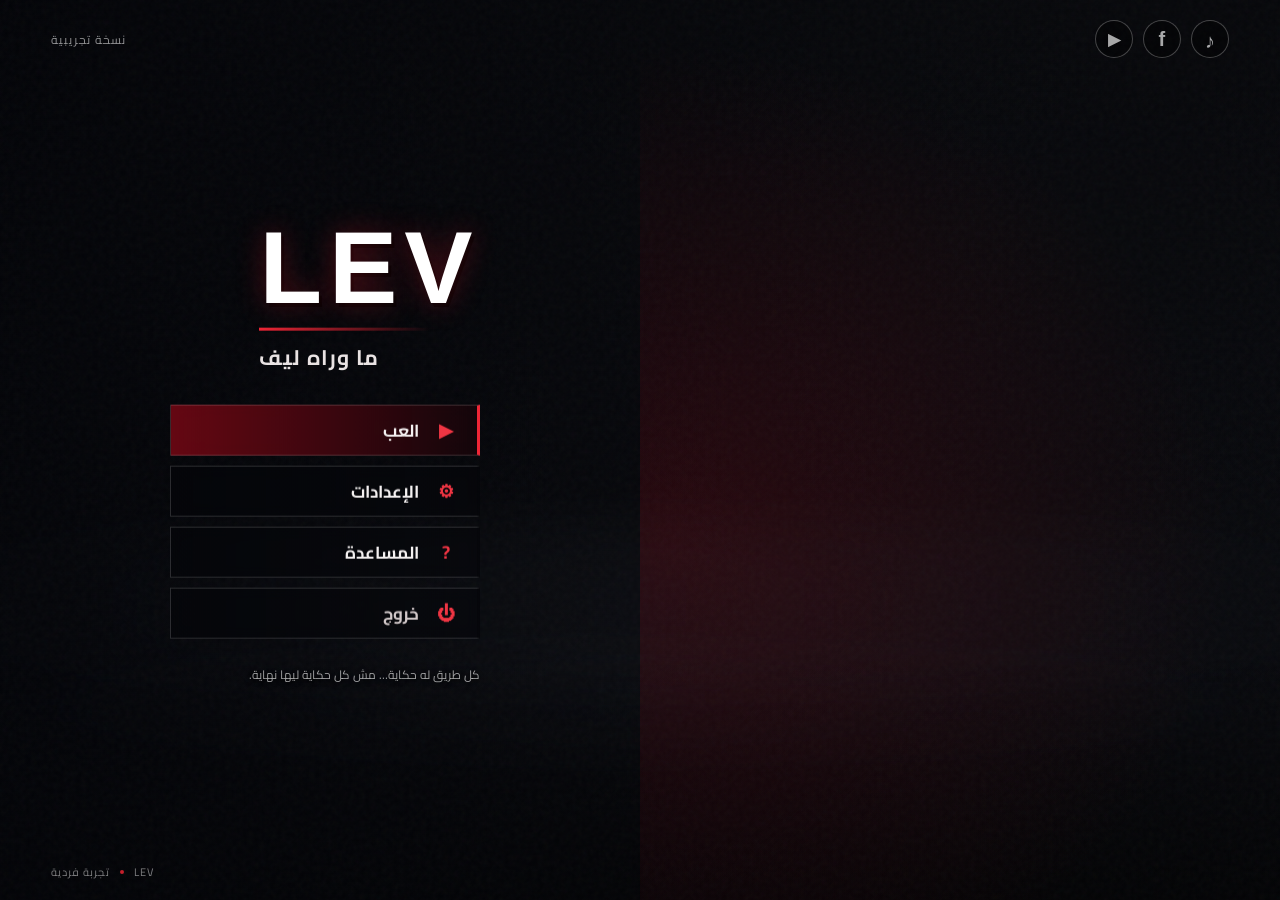
==== index.html @ eb12f316 "Add files via upload" ====
<!doctype html>
<html lang="ar" dir="rtl">
<head>
  <meta charset="utf-8">
  <meta name="viewport" content="width=device-width, initial-scale=1, viewport-fit=cover">
  <meta name="theme-color" content="#08090d">
  <title>LEV | ما وراه ليف</title>
  <link rel="stylesheet" href="style.css">
</head>
<body>
  <main class="game-shell" aria-label="القائمة الرئيسية للعبة ليف">
    <div class="background"></div>
    <div class="background-shade"></div>
    <div class="red-glow"></div>
    <div class="fog fog-one"></div>
    <div class="fog fog-two"></div>
    <div class="grain"></div>

    <header class="top-bar">
      <div class="socials" aria-label="حسابات التواصل الاجتماعي">
        <button class="social" type="button" aria-label="YouTube" title="قريبًا">▶</button>
        <button class="social social-f" type="button" aria-label="Facebook" title="قريبًا">f</button>
        <button class="social social-t" type="button" aria-label="TikTok" title="قريبًا">♪</button>
      </div>
      <div class="version">نسخة تجريبية</div>
    </header>

    <section class="menu-panel">
      <div class="brand">
        <div class="brand-name" aria-label="LEV">LEV</div>
        <div class="brand-line"></div>
        <div class="brand-tagline">ما وراه ليف</div>
      </div>

      <nav class="main-menu" aria-label="القائمة الرئيسية">
        <button class="menu-button primary" id="playButton" type="button">
          <span class="button-icon">▶</span><span>العب</span>
        </button>
        <button class="menu-button" id="continueButton" type="button" hidden>
          <span class="button-icon">↻</span><span>متابعة</span>
        </button>
        <button class="menu-button" id="settingsButton" type="button">
          <span class="button-icon">⚙</span><span>الإعدادات</span>
        </button>
        <button class="menu-button" id="helpButton" type="button">
          <span class="button-icon">?</span><span>المساعدة</span>
        </button>
        <button class="menu-button exit-button" id="exitButton" type="button">
          <span class="button-icon">⏻</span><span>خروج</span>
        </button>
      </nav>
      <p class="menu-hint">كل طريق له حكاية… مش كل حكاية ليها نهاية.</p>
    </section>

    <footer class="bottom-bar">
      <span>LEV</span>
      <span class="footer-dot"></span>
      <span>تجربة فردية</span>
    </footer>
  </main>

  <div class="modal-backdrop" id="modalBackdrop" hidden>
    <section class="modal" role="dialog" aria-modal="true" aria-labelledby="modalTitle">
      <button class="modal-close" id="modalClose" type="button" aria-label="إغلاق">×</button>
      <div class="modal-mark">LEV</div>
      <h2 id="modalTitle">العنوان</h2>
      <div id="modalContent" class="modal-content"></div>
      <div class="modal-actions" id="modalActions"></div>
    </section>
  </div>

  <div class="toast" id="toast" role="status" aria-live="polite"></div>
  <script src="game.js"></script>
</body>
</html>
---- style.css ----
@import url('https://fonts.googleapis.com/css2?family=Cairo:wght@400;500;600;700;800;900&display=swap');

:root {
  --red: #c51f2b;
  --red-bright: #ef2636;
  --white: #f5f3f2;
  --muted: #b8b5b7;
  --panel: rgba(5, 6, 10, .68);
}
* { box-sizing: border-box; }
html, body { margin: 0; width: 100%; min-height: 100%; background: #05060a; color: var(--white); }
body { font-family: "Cairo", Tahoma, Arial, sans-serif; overflow: hidden; }
button { font: inherit; }
.game-shell { position: relative; width: 100%; height: 100svh; min-height: 520px; overflow: hidden; isolation: isolate; background: #090a0e; }
.background, .background-shade, .red-glow, .fog, .grain { position: absolute; inset: 0; pointer-events: none; }
.background { z-index: -5; background: url("assets/background.png") center center / cover no-repeat; transform: scale(1.025); animation: slow-zoom 35s ease-in-out infinite alternate; }
.background-shade { z-index: -4; background: linear-gradient(90deg, rgba(2,3,7,.88) 0%, rgba(2,3,7,.62) 34%, rgba(2,3,7,.12) 75%, rgba(2,3,7,.24) 100%), linear-gradient(0deg, rgba(0,0,0,.7), transparent 28%, rgba(0,0,0,.22)); }
.red-glow { z-index: -3; width: 50%; background: radial-gradient(ellipse at 5% 60%, rgba(170,10,25,.2), transparent 65%); animation: pulse 6s ease-in-out infinite; }
.fog { z-index: -2; opacity: .12; background: linear-gradient(90deg, transparent, rgba(180,190,205,.22), transparent); filter: blur(28px); width: 130%; left: -15%; right: auto; }
.fog-one { top: 58%; height: 18%; animation: fog-drift 24s linear infinite; }
.fog-two { top: 72%; height: 12%; opacity: .08; animation: fog-drift 34s linear infinite reverse; }
.grain { z-index: -1; opacity: .07; background-image: url("data:image/svg+xml,%3Csvg viewBox='0 0 180 180' xmlns='http://www.w3.org/2000/svg'%3E%3Cfilter id='n'%3E%3CfeTurbulence type='fractalNoise' baseFrequency='.9' numOctaves='3' stitchTiles='stitch'/%3E%3C/filter%3E%3Crect width='100%25' height='100%25' filter='url(%23n)' opacity='.5'/%3E%3C/svg%3E"); }
.top-bar { position: absolute; top: max(20px, env(safe-area-inset-top)); left: 4vw; right: 4vw; display: flex; align-items: center; justify-content: space-between; }
.socials { display: flex; gap: 10px; direction: ltr; }
.social { width: 38px; height: 38px; border: 1px solid rgba(255,255,255,.25); border-radius: 50%; color: rgba(255,255,255,.65); background: rgba(0,0,0,.35); font-weight: 800; cursor: not-allowed; }
.social-f { font-family: Arial,sans-serif; font-size: 20px; }
.social-t { font-size: 20px; }
.version { color: rgba(255,255,255,.56); font-size: 12px; letter-spacing: 1px; }
.menu-panel { position: absolute; top: 50%; left: clamp(24px, 7vw, 110px); transform: translateY(-48%); width: min(390px, 40vw); padding: 18px 0; }
.brand { margin-bottom: 28px; text-align: left; direction: ltr; width: fit-content; }
.brand-name { font-family: Arial, sans-serif; font-size: clamp(66px, 8vw, 112px); line-height: .88; font-weight: 900; letter-spacing: 7px; color: #fff; text-shadow: 0 0 28px rgba(220,20,38,.35), 3px 4px 0 rgba(0,0,0,.6); }
.brand-line { height: 3px; width: 78%; margin: 15px 0 7px; background: linear-gradient(90deg, var(--red-bright), transparent); }
.brand-tagline { direction: rtl; text-align: left; color: #e9e3e3; font-size: clamp(15px, 1.7vw, 21px); font-weight: 700; letter-spacing: 1px; }
.main-menu { display: flex; flex-direction: column; gap: 10px; width: min(310px, 100%); }
.menu-button { display: flex; align-items: center; gap: 15px; width: 100%; min-height: 49px; padding: 8px 18px; border: 1px solid rgba(255,255,255,.15); border-right: 3px solid transparent; color: #f4f1f1; background: linear-gradient(90deg, rgba(5,6,10,.78), rgba(5,6,10,.42)); text-align: right; font-size: 17px; font-weight: 700; cursor: pointer; transition: .22s ease; backdrop-filter: blur(7px); }
.menu-button:hover, .menu-button:focus-visible { outline: none; transform: translateX(-6px); border-color: rgba(239,38,54,.55); border-right-color: var(--red-bright); background: linear-gradient(90deg, rgba(110,7,18,.75), rgba(10,8,12,.72)); box-shadow: 0 0 24px rgba(170,10,25,.17); }
.menu-button.primary { border-right-color: var(--red-bright); background: linear-gradient(90deg, rgba(115,8,20,.88), rgba(25,5,10,.72)); }
.menu-button.primary:hover { background: linear-gradient(90deg, rgba(165,12,29,.92), rgba(35,5,12,.78)); }
.button-icon { display: inline-flex; width: 25px; justify-content: center; color: #ef3543; font-size: 18px; }
.exit-button { color: #d2c9ca; }
.menu-hint { color: rgba(255,255,255,.62); font-size: 12px; margin-top: 24px; text-shadow: 0 2px 5px #000; }
.bottom-bar { position: absolute; bottom: max(18px, env(safe-area-inset-bottom)); left: 4vw; display: flex; align-items: center; gap: 10px; color: rgba(255,255,255,.48); font-size: 11px; letter-spacing: 1px; }
.footer-dot { width: 4px; height: 4px; border-radius: 50%; background: var(--red); }
[hidden] { display: none !important; }
.modal-backdrop { position: fixed; inset: 0; z-index: 20; display: grid; place-items: center; padding: 20px; background: rgba(0,0,0,.72); backdrop-filter: blur(8px); }
.modal { position: relative; width: min(460px, 100%); padding: 30px 26px 24px; border: 1px solid rgba(218,34,50,.42); border-top: 3px solid var(--red); background: linear-gradient(145deg, rgba(18,17,22,.98), rgba(5,6,10,.98)); box-shadow: 0 20px 80px #000; text-align: center; }
.modal-close { position: absolute; top: 8px; left: 12px; border: 0; background: transparent; color: #aaa; font-size: 30px; cursor: pointer; }
.modal-mark { color: var(--red-bright); font: 900 30px Arial,sans-serif; letter-spacing: 5px; }
.modal h2 { margin: 8px 0 12px; font-size: 23px; }
.modal-content { color: #c9c4c6; line-height: 1.9; font-size: 14px; }
.modal-actions { display: flex; justify-content: center; flex-wrap: wrap; gap: 10px; margin-top: 22px; }
.action-button { min-width: 115px; padding: 9px 18px; border: 1px solid rgba(255,255,255,.2); background: #17151a; color: white; cursor: pointer; }
.action-button.confirm { border-color: var(--red); background: #8e101d; }
.setting-row { display: flex; align-items: center; justify-content: space-between; gap: 16px; margin: 12px 0; text-align: right; }
.setting-row input { accent-color: var(--red); width: 19px; height: 19px; }
.setting-row select { color: white; background: #242128; border: 1px solid #555; padding: 5px 8px; border-radius: 3px; }
.toast { position: fixed; z-index: 30; bottom: 28px; left: 50%; transform: translate(-50%, 20px); padding: 10px 18px; color: white; background: rgba(12,12,16,.94); border-right: 3px solid var(--red); opacity: 0; pointer-events: none; transition: .25s; font-size: 13px; }
.toast.show { opacity: 1; transform: translate(-50%, 0); }
@keyframes slow-zoom { from { transform: scale(1.025); } to { transform: scale(1.09); } }
@keyframes pulse { 0%,100% { opacity: .55; } 50% { opacity: 1; } }
@keyframes fog-drift { from { transform: translateX(-8%); } to { transform: translateX(8%); } }
@media (max-width: 700px) {
  .game-shell { min-height: 560px; }
  .background { background-position: 58% center; }
  .background-shade { background: linear-gradient(90deg, rgba(2,3,7,.84), rgba(2,3,7,.42) 75%), linear-gradient(0deg, rgba(0,0,0,.72), transparent 55%); }
  .menu-panel { left: 22px; width: min(330px, calc(100% - 44px)); top: 53%; transform: translateY(-50%); }
  .brand { margin-bottom: 24px; }
  .brand-name { font-size: 76px; }
  .main-menu { width: min(290px, 100%); gap: 8px; }
  .menu-button { min-height: 46px; font-size: 16px; }
  .top-bar { left: 20px; right: 20px; }
  .social { width: 34px; height: 34px; }
}
@media (max-height: 600px) and (min-width: 701px) {
  .menu-panel { top: 52%; transform: translateY(-50%) scale(.82); transform-origin: left center; }
}
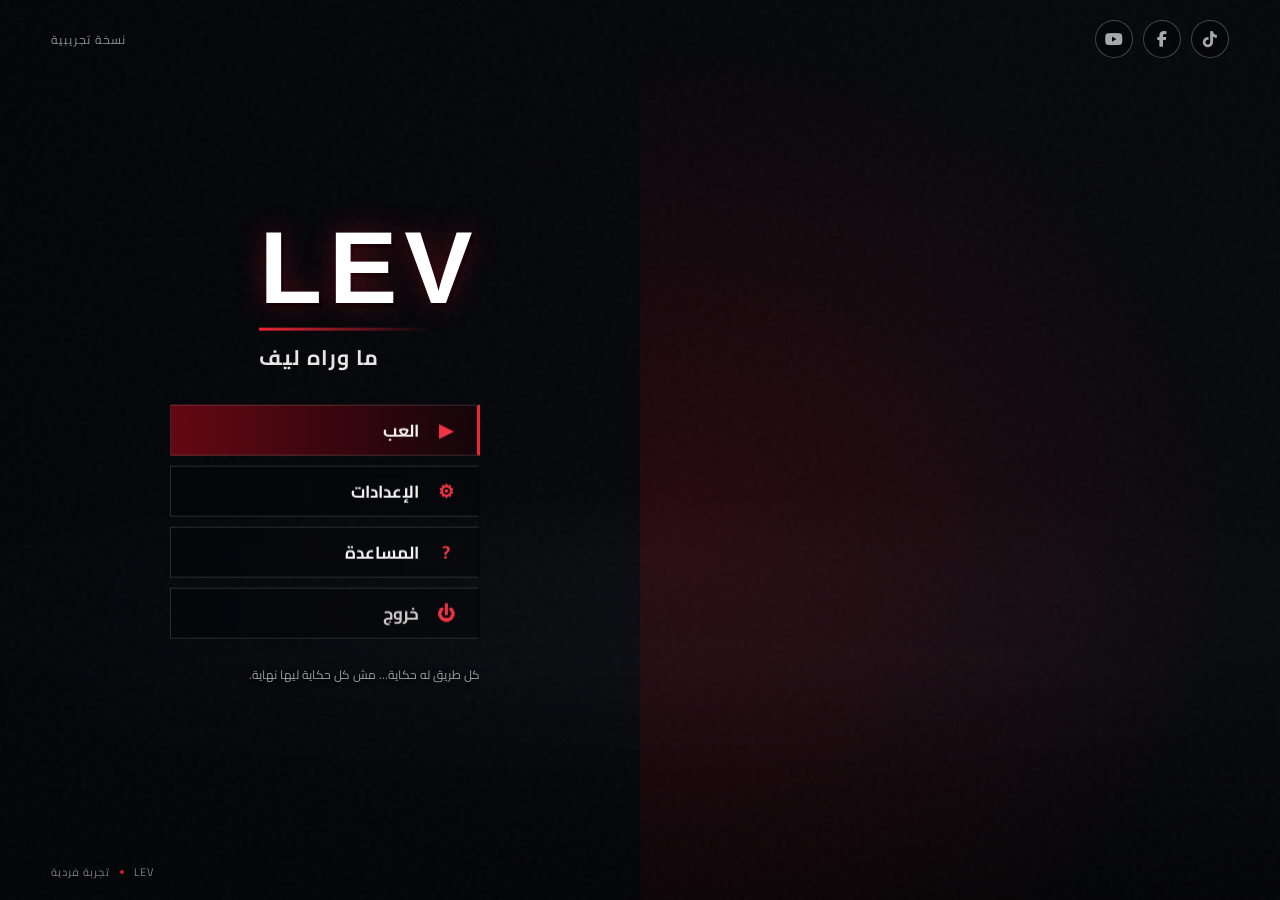
==== commit 7d0b80fa: "Add Font Awesome and update social buttons" ====
--- a/index.html
+++ b/index.html
@@ -5,7 +5,9 @@
   <meta name="viewport" content="width=device-width, initial-scale=1, viewport-fit=cover">
   <meta name="theme-color" content="#08090d">
   <title>LEV | ما وراه ليف</title>
-  <link rel="stylesheet" href="style.css">
+  <link rel="stylesheet" href="css/style.css">
+  <link rel="icon" type="image/png" href="Logo.png">
+  <link rel="stylesheet" href="https://cdnjs.cloudflare.com/ajax/libs/font-awesome/6.7.2/css/all.min.css">
 </head>
 <body>
   <main class="game-shell" aria-label="القائمة الرئيسية للعبة ليف">
@@ -15,15 +17,26 @@
     <div class="fog fog-one"></div>
     <div class="fog fog-two"></div>
     <div class="grain"></div>
+    
+<header class="top-bar">
+  <div class="socials" aria-label="حسابات التواصل الاجتماعي">
 
-    <header class="top-bar">
-      <div class="socials" aria-label="حسابات التواصل الاجتماعي">
-        <button class="social" type="button" aria-label="YouTube" title="قريبًا">▶</button>
-        <button class="social social-f" type="button" aria-label="Facebook" title="قريبًا">f</button>
-        <button class="social social-t" type="button" aria-label="TikTok" title="قريبًا">♪</button>
-      </div>
-      <div class="version">نسخة تجريبية</div>
-    </header>
+    <button class="social youtube" type="button" aria-label="YouTube" title="YouTube - قريبًا">
+      <i class="fa-brands fa-youtube"></i>
+    </button>
+
+    <button class="social facebook" type="button" aria-label="Facebook" title="Facebook - قريبًا">
+      <i class="fa-brands fa-facebook-f"></i>
+    </button>
+
+    <button class="social tiktok" type="button" aria-label="TikTok" title="TikTok - قريبًا">
+      <i class="fa-brands fa-tiktok"></i>
+    </button>
+
+  </div>
+
+  <div class="version">نسخة تجريبية</div>
+</header>
 
     <section class="menu-panel">
       <div class="brand">
@@ -70,6 +83,6 @@
   </div>
 
   <div class="toast" id="toast" role="status" aria-live="polite"></div>
-  <script src="game.js"></script>
+  <script src="js/game.js"></script>
 </body>
 </html>
--- a/css/style.css
+++ b/css/style.css
@@ -0,0 +1,76 @@
+@import url('https://fonts.googleapis.com/css2?family=Cairo:wght@400;500;600;700;800;900&display=swap');
+
+:root {
+  --red: #c51f2b;
+  --red-bright: #ef2636;
+  --white: #f5f3f2;
+  --muted: #b8b5b7;
+  --panel: rgba(5, 6, 10, .68);
+}
+* { box-sizing: border-box; }
+html, body { margin: 0; width: 100%; min-height: 100%; background: #05060a; color: var(--white); }
+body { font-family: "Cairo", Tahoma, Arial, sans-serif; overflow: hidden; }
+button { font: inherit; }
+.game-shell { position: relative; width: 100%; height: 100svh; min-height: 520px; overflow: hidden; isolation: isolate; background: #090a0e; }
+.background, .background-shade, .red-glow, .fog, .grain { position: absolute; inset: 0; pointer-events: none; }
+.background { z-index: -5; background: url("../index.png") center center / cover no-repeat; transform: scale(1.025); animation: slow-zoom 35s ease-in-out infinite alternate; }
+.background-shade { z-index: -4; background: linear-gradient(90deg, rgba(2,3,7,.88) 0%, rgba(2,3,7,.62) 34%, rgba(2,3,7,.12) 75%, rgba(2,3,7,.24) 100%), linear-gradient(0deg, rgba(0,0,0,.7), transparent 28%, rgba(0,0,0,.22)); }
+.red-glow { z-index: -3; width: 50%; background: radial-gradient(ellipse at 5% 60%, rgba(170,10,25,.2), transparent 65%); animation: pulse 6s ease-in-out infinite; }
+.fog { z-index: -2; opacity: .12; background: linear-gradient(90deg, transparent, rgba(180,190,205,.22), transparent); filter: blur(28px); width: 130%; left: -15%; right: auto; }
+.fog-one { top: 58%; height: 18%; animation: fog-drift 24s linear infinite; }
+.fog-two { top: 72%; height: 12%; opacity: .08; animation: fog-drift 34s linear infinite reverse; }
+.grain { z-index: -1; opacity: .07; background-image: url("data:image/svg+xml,%3Csvg viewBox='0 0 180 180' xmlns='http://www.w3.org/2000/svg'%3E%3Cfilter id='n'%3E%3CfeTurbulence type='fractalNoise' baseFrequency='.9' numOctaves='3' stitchTiles='stitch'/%3E%3C/filter%3E%3Crect width='100%25' height='100%25' filter='url(%23n)' opacity='.5'/%3E%3C/svg%3E"); }
+.top-bar { position: absolute; top: max(20px, env(safe-area-inset-top)); left: 4vw; right: 4vw; display: flex; align-items: center; justify-content: space-between; }
+.socials { display: flex; gap: 10px; direction: ltr; }
+.social { width: 38px; height: 38px; border: 1px solid rgba(255,255,255,.25); border-radius: 50%; color: rgba(255,255,255,.65); background: rgba(0,0,0,.35); font-weight: 800; cursor: not-allowed; }
+.social-f { font-family: Arial,sans-serif; font-size: 20px; }
+.social-t { font-size: 20px; }
+.version { color: rgba(255,255,255,.56); font-size: 12px; letter-spacing: 1px; }
+.menu-panel { position: absolute; top: 50%; left: clamp(24px, 7vw, 110px); transform: translateY(-48%); width: min(390px, 40vw); padding: 18px 0; }
+.brand { margin-bottom: 28px; text-align: left; direction: ltr; width: fit-content; }
+.brand-name { font-family: Arial, sans-serif; font-size: clamp(66px, 8vw, 112px); line-height: .88; font-weight: 900; letter-spacing: 7px; color: #fff; text-shadow: 0 0 28px rgba(220,20,38,.35), 3px 4px 0 rgba(0,0,0,.6); }
+.brand-line { height: 3px; width: 78%; margin: 15px 0 7px; background: linear-gradient(90deg, var(--red-bright), transparent); }
+.brand-tagline { direction: rtl; text-align: left; color: #e9e3e3; font-size: clamp(15px, 1.7vw, 21px); font-weight: 700; letter-spacing: 1px; }
+.main-menu { display: flex; flex-direction: column; gap: 10px; width: min(310px, 100%); }
+.menu-button { display: flex; align-items: center; gap: 15px; width: 100%; min-height: 49px; padding: 8px 18px; border: 1px solid rgba(255,255,255,.15); border-right: 3px solid transparent; color: #f4f1f1; background: linear-gradient(90deg, rgba(5,6,10,.78), rgba(5,6,10,.42)); text-align: right; font-size: 17px; font-weight: 700; cursor: pointer; transition: .22s ease; backdrop-filter: blur(7px); }
+.menu-button:hover, .menu-button:focus-visible { outline: none; transform: translateX(-6px); border-color: rgba(239,38,54,.55); border-right-color: var(--red-bright); background: linear-gradient(90deg, rgba(110,7,18,.75), rgba(10,8,12,.72)); box-shadow: 0 0 24px rgba(170,10,25,.17); }
+.menu-button.primary { border-right-color: var(--red-bright); background: linear-gradient(90deg, rgba(115,8,20,.88), rgba(25,5,10,.72)); }
+.menu-button.primary:hover { background: linear-gradient(90deg, rgba(165,12,29,.92), rgba(35,5,12,.78)); }
+.button-icon { display: inline-flex; width: 25px; justify-content: center; color: #ef3543; font-size: 18px; }
+.exit-button { color: #d2c9ca; }
+.menu-hint { color: rgba(255,255,255,.62); font-size: 12px; margin-top: 24px; text-shadow: 0 2px 5px #000; }
+.bottom-bar { position: absolute; bottom: max(18px, env(safe-area-inset-bottom)); left: 4vw; display: flex; align-items: center; gap: 10px; color: rgba(255,255,255,.48); font-size: 11px; letter-spacing: 1px; }
+.footer-dot { width: 4px; height: 4px; border-radius: 50%; background: var(--red); }
+[hidden] { display: none !important; }
+.modal-backdrop { position: fixed; inset: 0; z-index: 20; display: grid; place-items: center; padding: 20px; background: rgba(0,0,0,.72); backdrop-filter: blur(8px); }
+.modal { position: relative; width: min(460px, 100%); padding: 30px 26px 24px; border: 1px solid rgba(218,34,50,.42); border-top: 3px solid var(--red); background: linear-gradient(145deg, rgba(18,17,22,.98), rgba(5,6,10,.98)); box-shadow: 0 20px 80px #000; text-align: center; }
+.modal-close { position: absolute; top: 8px; left: 12px; border: 0; background: transparent; color: #aaa; font-size: 30px; cursor: pointer; }
+.modal-mark { color: var(--red-bright); font: 900 30px Arial,sans-serif; letter-spacing: 5px; }
+.modal h2 { margin: 8px 0 12px; font-size: 23px; }
+.modal-content { color: #c9c4c6; line-height: 1.9; font-size: 14px; }
+.modal-actions { display: flex; justify-content: center; flex-wrap: wrap; gap: 10px; margin-top: 22px; }
+.action-button { min-width: 115px; padding: 9px 18px; border: 1px solid rgba(255,255,255,.2); background: #17151a; color: white; cursor: pointer; }
+.action-button.confirm { border-color: var(--red); background: #8e101d; }
+.setting-row { display: flex; align-items: center; justify-content: space-between; gap: 16px; margin: 12px 0; text-align: right; }
+.setting-row input { accent-color: var(--red); width: 19px; height: 19px; }
+.setting-row select { color: white; background: #242128; border: 1px solid #555; padding: 5px 8px; border-radius: 3px; }
+.toast { position: fixed; z-index: 30; bottom: 28px; left: 50%; transform: translate(-50%, 20px); padding: 10px 18px; color: white; background: rgba(12,12,16,.94); border-right: 3px solid var(--red); opacity: 0; pointer-events: none; transition: .25s; font-size: 13px; }
+.toast.show { opacity: 1; transform: translate(-50%, 0); }
+@keyframes slow-zoom { from { transform: scale(1.025); } to { transform: scale(1.09); } }
+@keyframes pulse { 0%,100% { opacity: .55; } 50% { opacity: 1; } }
+@keyframes fog-drift { from { transform: translateX(-8%); } to { transform: translateX(8%); } }
+@media (max-width: 700px) {
+  .game-shell { min-height: 560px; }
+  .background { background-position: 58% center; }
+  .background-shade { background: linear-gradient(90deg, rgba(2,3,7,.84), rgba(2,3,7,.42) 75%), linear-gradient(0deg, rgba(0,0,0,.72), transparent 55%); }
+  .menu-panel { left: 22px; width: min(330px, calc(100% - 44px)); top: 53%; transform: translateY(-50%); }
+  .brand { margin-bottom: 24px; }
+  .brand-name { font-size: 76px; }
+  .main-menu { width: min(290px, 100%); gap: 8px; }
+  .menu-button { min-height: 46px; font-size: 16px; }
+  .top-bar { left: 20px; right: 20px; }
+  .social { width: 34px; height: 34px; }
+}
+@media (max-height: 600px) and (min-width: 701px) {
+  .menu-panel { top: 52%; transform: translateY(-50%) scale(.82); transform-origin: left center; }
+}
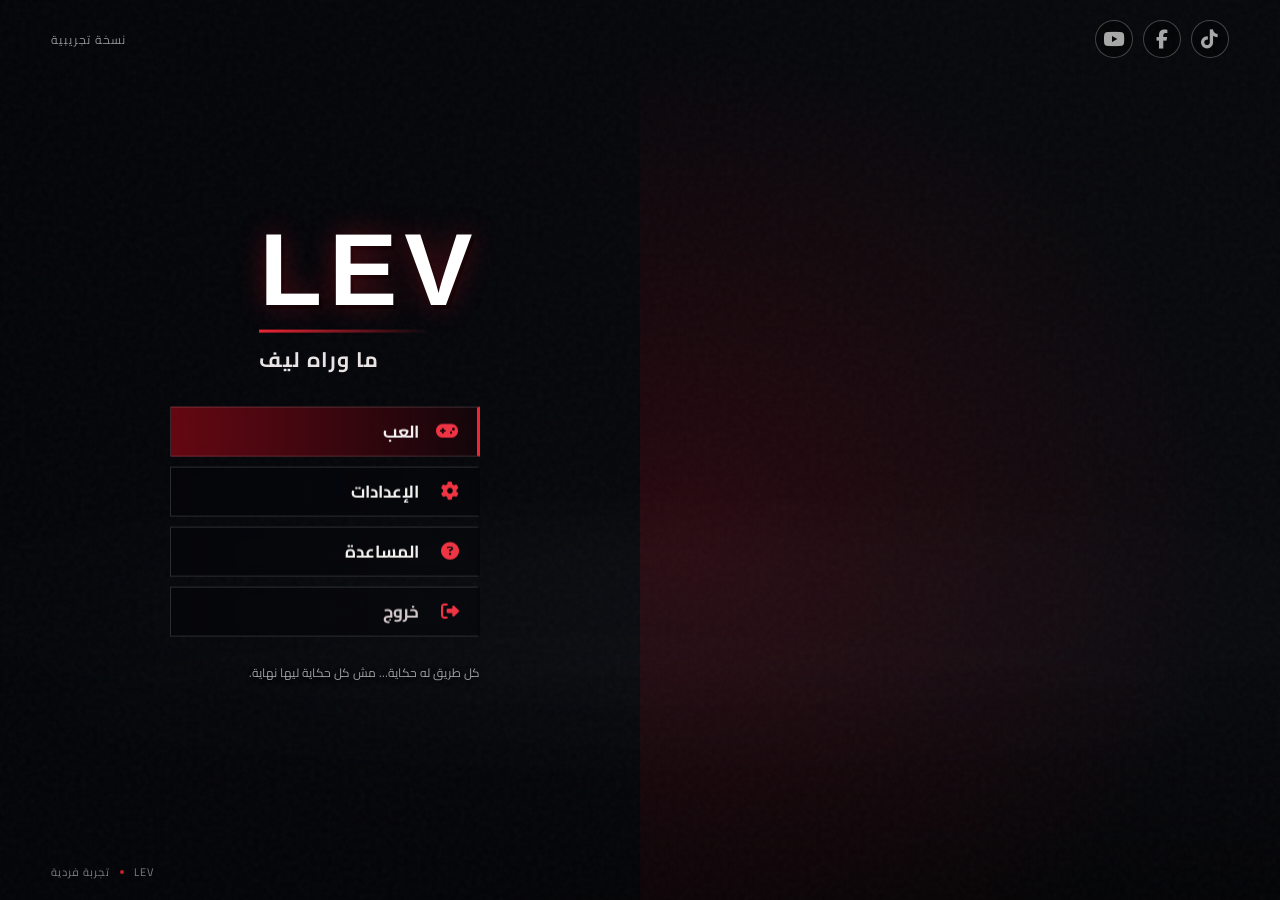
==== commit 4e1d25a9: "Replace menu buttons with Font Awesome icons Updated navigation buttons to use Font Awesome icons." ====
--- a/index.html
+++ b/index.html
@@ -45,23 +45,35 @@
         <div class="brand-tagline">ما وراه ليف</div>
       </div>
 
-      <nav class="main-menu" aria-label="القائمة الرئيسية">
-        <button class="menu-button primary" id="playButton" type="button">
-          <span class="button-icon">▶</span><span>العب</span>
-        </button>
-        <button class="menu-button" id="continueButton" type="button" hidden>
-          <span class="button-icon">↻</span><span>متابعة</span>
-        </button>
-        <button class="menu-button" id="settingsButton" type="button">
-          <span class="button-icon">⚙</span><span>الإعدادات</span>
-        </button>
-        <button class="menu-button" id="helpButton" type="button">
-          <span class="button-icon">?</span><span>المساعدة</span>
-        </button>
-        <button class="menu-button exit-button" id="exitButton" type="button">
-          <span class="button-icon">⏻</span><span>خروج</span>
-        </button>
-      </nav>
+<nav class="main-menu" aria-label="القائمة الرئيسية">
+
+  <button class="menu-button primary" id="playButton" type="button">
+    <i class="fa-solid fa-gamepad button-icon"></i>
+    <span>العب</span>
+  </button>
+
+  <button class="menu-button" id="continueButton" type="button" hidden>
+    <i class="fa-solid fa-rotate-right button-icon"></i>
+    <span>متابعة</span>
+  </button>
+
+  <button class="menu-button" id="settingsButton" type="button">
+    <i class="fa-solid fa-gear button-icon"></i>
+    <span>الإعدادات</span>
+  </button>
+
+  <button class="menu-button" id="helpButton" type="button">
+    <i class="fa-solid fa-circle-question button-icon"></i>
+    <span>المساعدة</span>
+  </button>
+
+  <button class="menu-button exit-button" id="exitButton" type="button">
+    <i class="fa-solid fa-right-from-bracket button-icon"></i>
+    <span>خروج</span>
+  </button>
+
+</nav>
+      
       <p class="menu-hint">كل طريق له حكاية… مش كل حكاية ليها نهاية.</p>
     </section>
 
--- a/css/style.css
+++ b/css/style.css
@@ -74,3 +74,16 @@
 @media (max-height: 600px) and (min-width: 701px) {
   .menu-panel { top: 52%; transform: translateY(-50%) scale(.82); transform-origin: left center; }
 }
+.social {
+  display: flex;
+  align-items: center;
+  justify-content: center;
+  font-size: 19px;
+  transition: .25s ease;
+}
+
+.social:hover {
+  transform: translateY(-3px);
+  border-color: #ef2636;
+  color: #ef2636;
+}
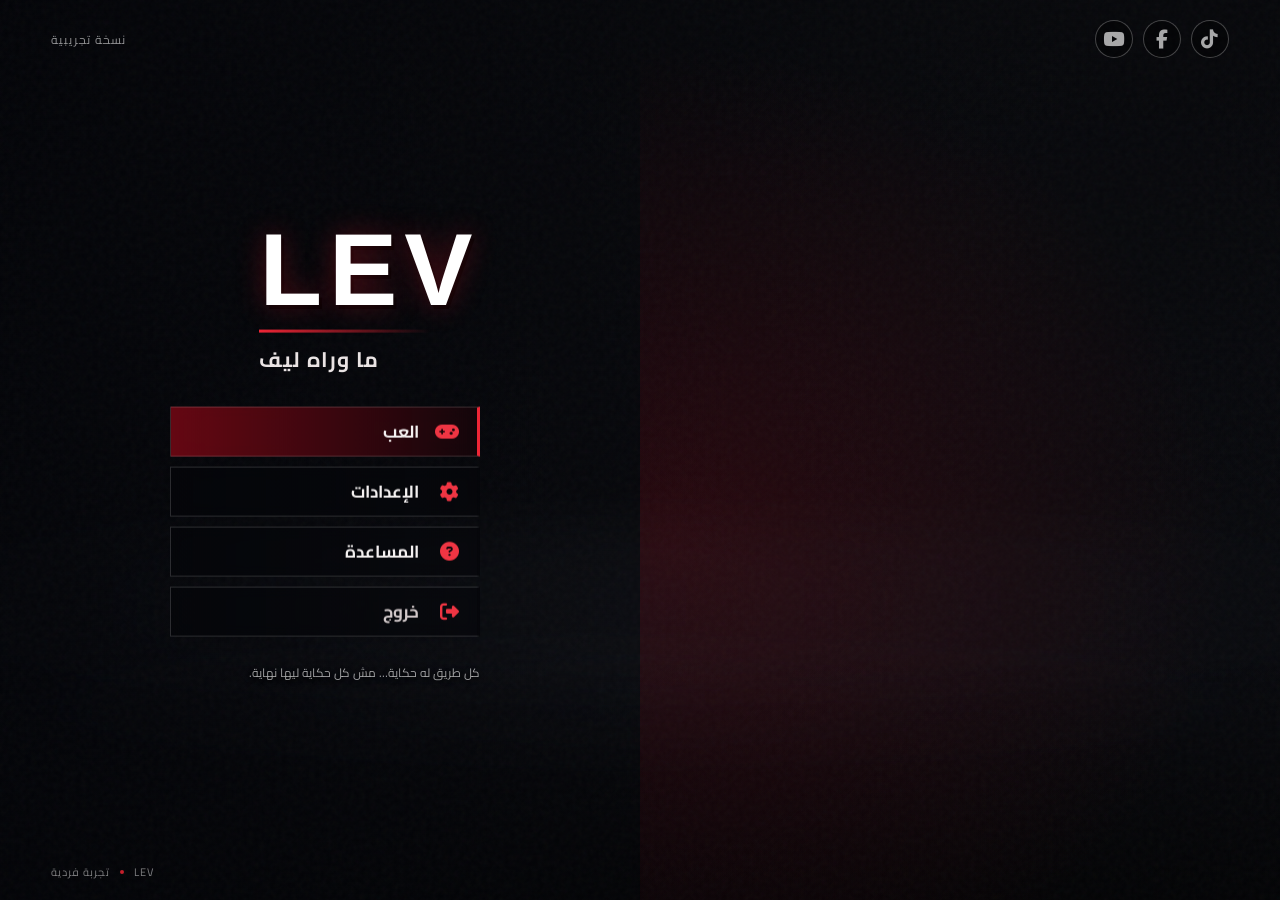
==== commit c909c287: "Update favicon link to use lowercase filename" ====
--- a/index.html
+++ b/index.html
@@ -6,7 +6,7 @@
   <meta name="theme-color" content="#08090d">
   <title>LEV | ما وراه ليف</title>
   <link rel="stylesheet" href="css/style.css">
-  <link rel="icon" type="image/png" href="Logo.png">
+  <link rel="icon" type="image/png" href="logo.png">
   <link rel="stylesheet" href="https://cdnjs.cloudflare.com/ajax/libs/font-awesome/6.7.2/css/all.min.css">
 </head>
 <body>
--- a/css/style.css
+++ b/css/style.css
@@ -87,3 +87,12 @@
   border-color: #ef2636;
   color: #ef2636;
 }
+.button-icon {
+  display: inline-flex;
+  align-items: center;
+  justify-content: center;
+  width: 25px;
+  min-width: 25px;
+  color: #ef3543;
+  font-size: 19px;
+}
